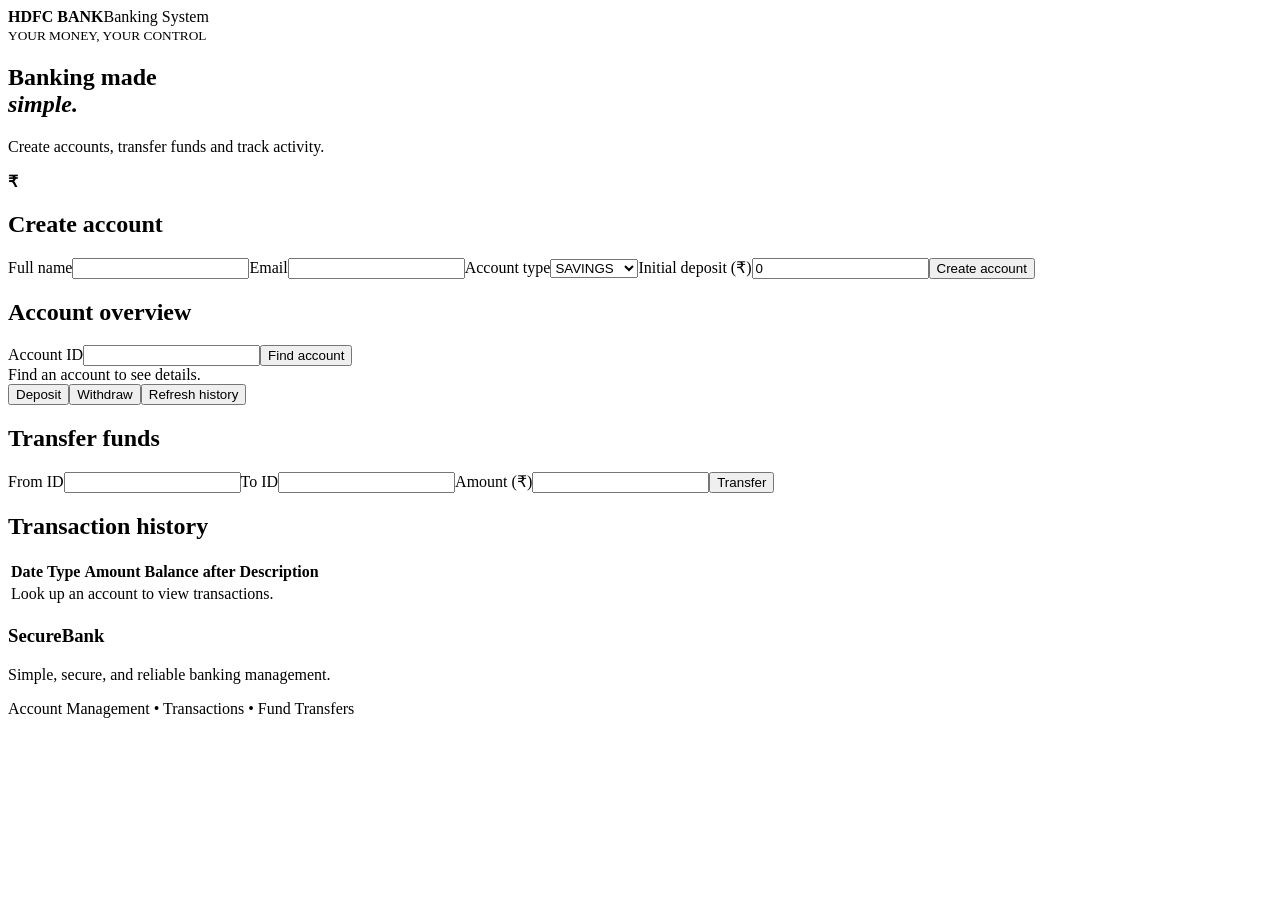
==== src/main/resources/static/index.html @ b9d5efe3 "Add Banking System source code" ====
<!doctype html>
<html lang="en">

<head>
	<meta charset="utf-8">
	<meta name="viewport" content="width=device-width,initial-scale=1">
	<title>Secure Banking</title>
	<link rel="stylesheet" href="/styles.css">
</head>

<body>
	<header><b>HDFC BANK</b><span>Banking System</span></header>
	<main>
		<section class="hero">
			<div><small>YOUR MONEY, YOUR CONTROL</small>
				<h1>Banking made<br><em>simple.</em></h1>
				<p>Create accounts, transfer funds and track activity.</p>
			</div><strong>₹</strong>
		</section>
		<div id="notice"></div>
		<section class="grid">
			<article>
				<h2>Create account</h2>
				<form id="create"><label>Full name<input id="name" required maxlength="100"></label><label>Email<input
							id="email" type="email" required></label><label>Account type<select id="type">
							<option>SAVINGS</option>
							<option>CURRENT</option>
						</select></label><label>Initial deposit (₹)<input id="initial" type="number" min="0" step=".01"
							value="0" required></label><button>Create account</button></form>
			</article>
			<article>
				<h2>Account overview</h2>
				<form id="lookup"><label>Account ID<input id="accountId" type="number" min="1"
							required></label><button>Find account</button></form>
				<div id="account" class="account">Find an account to see details.</div>
				<div class="actions"><button class="alt" id="deposit">Deposit</button><button class="alt"
						id="withdraw">Withdraw</button><button class="alt" id="refresh">Refresh history</button></div>
			</article>
		</section>
		<article>
			<h2>Transfer funds</h2>
			<form id="transfer" class="transfer"><label>From ID<input id="fromId" type="number" min="1"
						required></label><label>To ID<input id="toId" type="number" min="1"
						required></label><label>Amount (₹)<input id="transferAmount" type="number" min=".01" step=".01"
						required></label><button>Transfer</button></form>
		</article>
		<article>
			<h2>Transaction history <small id="count"></small></h2>
			<div class="table">
				<table>
					<thead>
						<tr>
							<th>Date</th>
							<th>Type</th>
							<th>Amount</th>
							<th>Balance after</th>
							<th>Description</th>
						</tr>
					</thead>
					<tbody id="rows">
						<tr>
							<td colspan="5">Look up an account to view transactions.</td>
						</tr>
					</tbody>
				</table>
			</div>
		</article>

		<footer class="site-footer">
		    <div class="footer-brand">
		       
		        <h3>SecureBank</h3>
		    </div>

		    <p>Simple, secure, and reliable banking management.</p>

		    <div class="footer-links">
		        <span>Account Management</span>
		        <span>•</span>
		        <span>Transactions</span>
		        <span>•</span>
		        <span>Fund Transfers</span>
		    </div>
		</footer>

	</main>
	<script src="/app.js"></script>
</body>

</html>
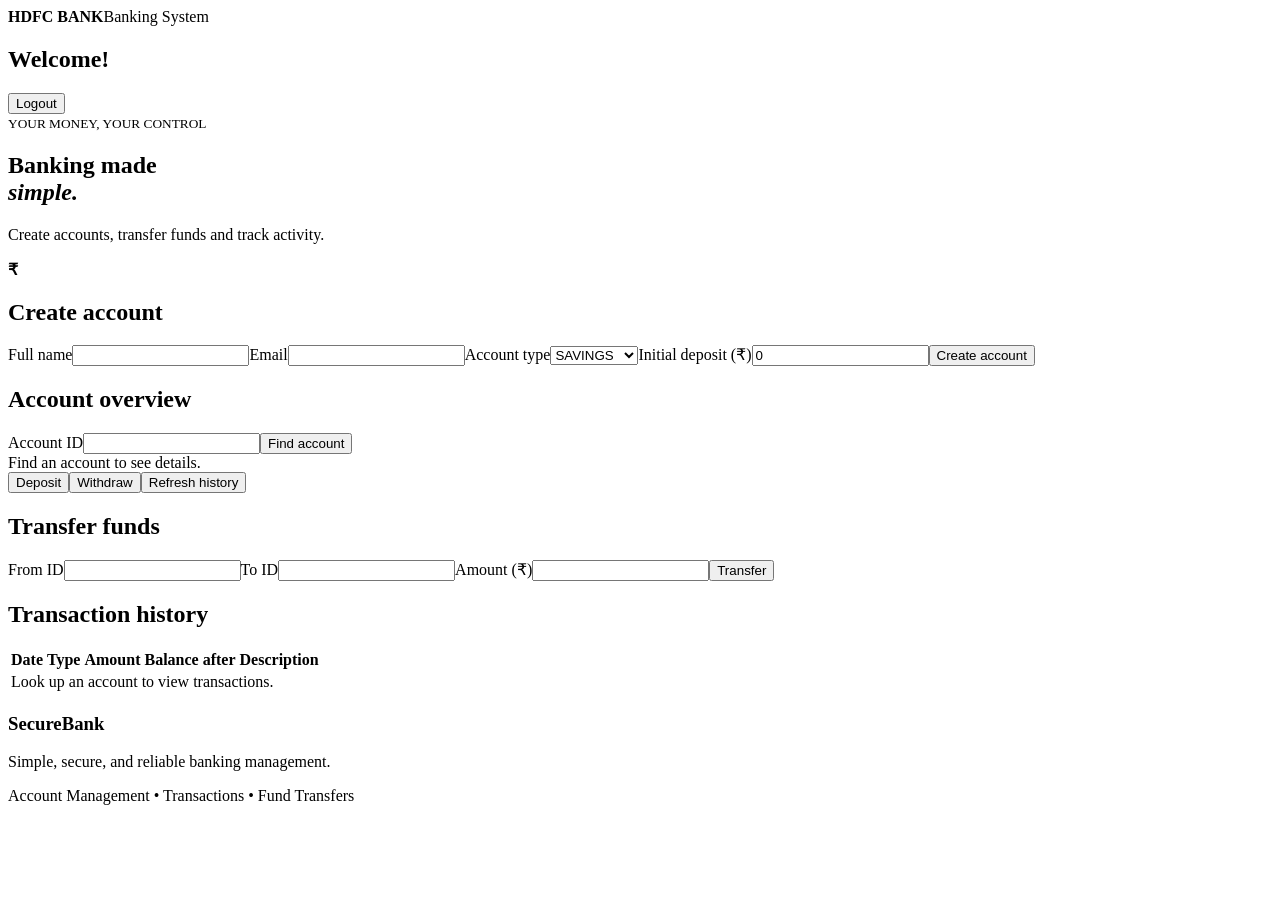
==== commit f238ecec: "Add transaction CSV logging and batch processing,Signup,Login ,Email notification alerts features ad" ====
--- a/src/main/resources/static/index.html
+++ b/src/main/resources/static/index.html
@@ -11,6 +11,10 @@
 <body>
 	<header><b>HDFC BANK</b><span>Banking System</span></header>
 	<main>
+		<div class="welcome-bar">
+			<h2 id="welcomeMessage">Welcome!</h2>
+			<button type="button" id="logoutBtn" class="alt">Logout</button>
+		</div>
 		<section class="hero">
 			<div><small>YOUR MONEY, YOUR CONTROL</small>
 				<h1>Banking made<br><em>simple.</em></h1>
@@ -67,20 +71,20 @@
 		</article>
 
 		<footer class="site-footer">
-		    <div class="footer-brand">
-		       
-		        <h3>SecureBank</h3>
-		    </div>
+			<div class="footer-brand">
 
-		    <p>Simple, secure, and reliable banking management.</p>
+				<h3>SecureBank</h3>
+			</div>
 
-		    <div class="footer-links">
-		        <span>Account Management</span>
-		        <span>•</span>
-		        <span>Transactions</span>
-		        <span>•</span>
-		        <span>Fund Transfers</span>
-		    </div>
+			<p>Simple, secure, and reliable banking management.</p>
+
+			<div class="footer-links">
+				<span>Account Management</span>
+				<span>•</span>
+				<span>Transactions</span>
+				<span>•</span>
+				<span>Fund Transfers</span>
+			</div>
 		</footer>
 
 	</main>
